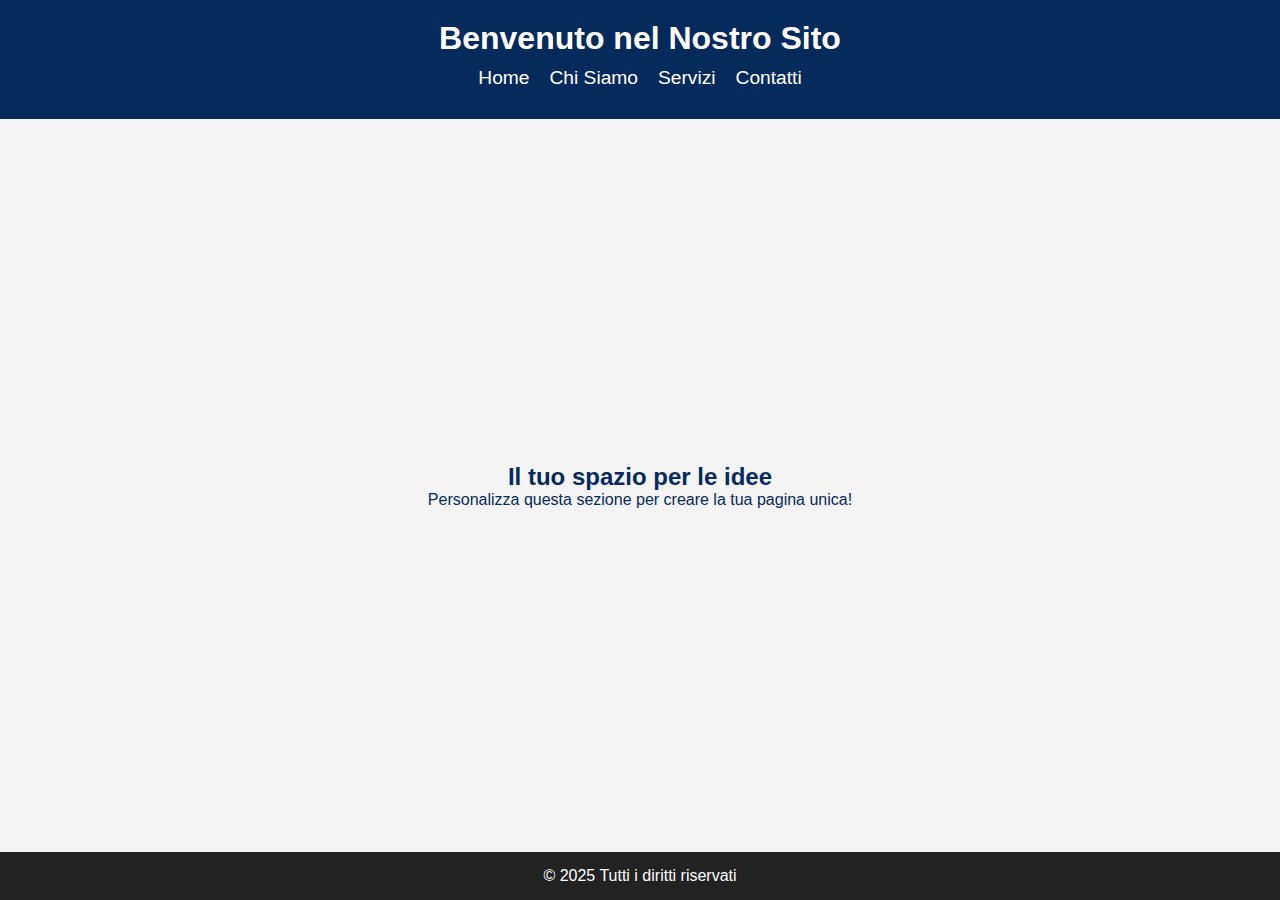
==== sito/community.html @ f4ea5c38 "push base" ====
<!DOCTYPE html>
<html lang="it">
<head>
    <meta charset="UTF-8">
    <meta name="viewport" content="width=device-width, initial-scale=1.0">
    <title>Homepage</title>
    <link rel="stylesheet" href="stylesheet.css">
</head>
<body>
    <header>
        <h1>Benvenuto nel Nostro Sito</h1>
        <nav>
            <ul>
                <li><a href="#">Home</a></li>
                <li><a href="#">Chi Siamo</a></li>
                <li><a href="#">Servizi</a></li>
                <li><a href="#">Contatti</a></li>
            </ul>
        </nav>
    </header>
    
    <main>
        <section>
            <h2>Il tuo spazio per le idee</h2>
            <p>Personalizza questa sezione per creare la tua pagina unica!</p>
        </section>
    </main>
    
    <footer>
        <p>&copy; 2025 Tutti i diritti riservati</p>
    </footer>
</body>
</html>
---- sito/stylesheet.css ----
:root {
    --main-color:#072a5c;
}
* {
    margin: 0;
    padding: 0;
    box-sizing: border-box;
    font-family: 'Arial', sans-serif;
}

body {
    background-color: #f4f4f4;
    color: var(--main-color);
    display: flex;
    flex-direction: column;
    min-height: 100vh;
}

header {
    background: var(--main-color);
    color: #fff;
    padding: 20px;
    text-align: center;
}

nav ul {
    list-style: none;
    display: flex;
    justify-content: center;
    gap: 20px;
    padding: 10px 0;
}

nav ul li {
    display: inline;
}

nav ul li a {
    color: #fff;
    text-decoration: none;
    font-size: 1.2em;
}

main {
    flex: 1;
    display: flex;
    align-items: center;
    justify-content: center;
    text-align: center;
    padding: 20px;
}

.login-container {
    background: #fff;
    padding: 20px;
    border-radius: 10px;
    box-shadow: 0 0 10px rgba(0, 0, 0, 0.1);
}

.login-container h2 {
    margin-bottom: 15px;
}

.login-container input {
    width: 100%;
    padding: 10px;
    margin: 10px 0;
    border: 1px solid #ccc;
    border-radius: 5px;
}

.login-container button {
    width: 100%;
    padding: 10px;
    background: var(--main-color);
    color: white;
    border: none;
    border-radius: 5px;
    cursor: pointer;
}

.login-container button:hover {
    background: #555;
}

footer {
    background: #222;
    color: white;
    text-align: center;
    padding: 15px;
}

/* Responsive Design */
@media (max-width: 768px) {
    nav ul {
        flex-direction: column;
        gap: 10px;
    }
}

@media (max-width: 480px) {
    header h1 {
        font-size: 1.5em;
    }

    nav ul li a {
        font-size: 1em;
    }
}
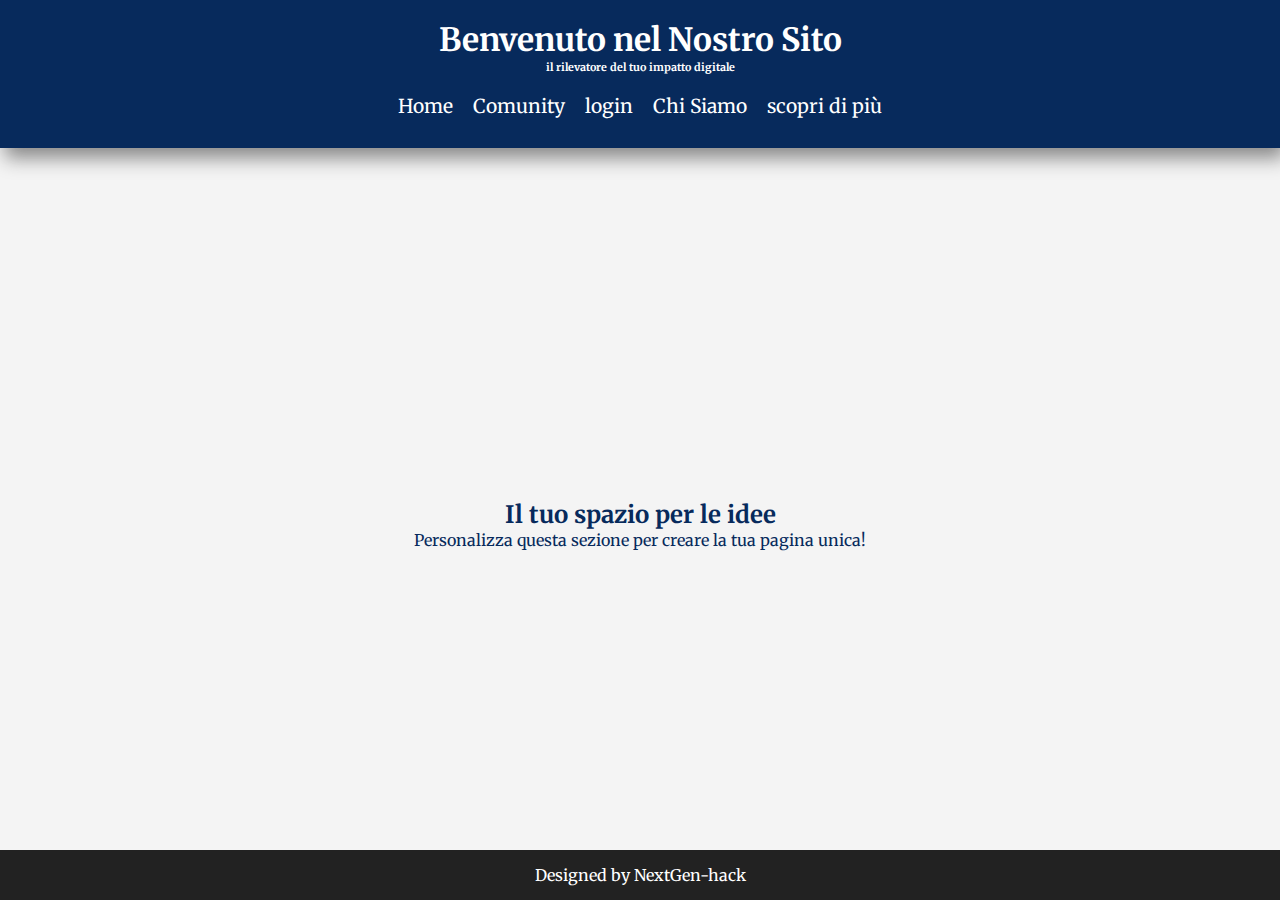
==== commit 70c4aadc: "aggiornamento webapp" ====
--- a/sito/community.html
+++ b/sito/community.html
@@ -3,18 +3,25 @@
 <head>
     <meta charset="UTF-8">
     <meta name="viewport" content="width=device-width, initial-scale=1.0">
-    <title>Homepage</title>
+    <title>community</title>
     <link rel="stylesheet" href="stylesheet.css">
+
+    <link rel="preconnect" href="https://fonts.googleapis.com">
+    <link rel="preconnect" href="https://fonts.gstatic.com" crossorigin>
+    <link href="https://fonts.googleapis.com/css2?family=Merriweather:ital,opsz,wght@0,18..144,300..900;1,18..144,300..900&display=swap" rel="stylesheet">
+
 </head>
 <body>
     <header>
         <h1>Benvenuto nel Nostro Sito</h1>
+        <h6>il rilevatore del tuo impatto digitale</h6>
         <nav>
             <ul>
-                <li><a href="#">Home</a></li>
-                <li><a href="#">Chi Siamo</a></li>
-                <li><a href="#">Servizi</a></li>
-                <li><a href="#">Contatti</a></li>
+                <li><a href="index.html">Home</a></li>
+                <li><a href="community.html">Comunity</a></li>
+                <li><a href="login.html">login</a></li>
+                <li><a href="contacts.html">Chi Siamo</a></li>
+                <li><a href="explore.html">scopri di più</a></li>
             </ul>
         </nav>
     </header>
@@ -27,7 +34,7 @@
     </main>
     
     <footer>
-        <p>&copy; 2025 Tutti i diritti riservati</p>
+        <p>Designed by NextGen-hack</p>
     </footer>
 </body>
 </html>
--- a/sito/stylesheet.css
+++ b/sito/stylesheet.css
@@ -5,7 +5,7 @@
     margin: 0;
     padding: 0;
     box-sizing: border-box;
-    font-family: 'Arial', sans-serif;
+    font-family: "Merriweather", serif;
 }
 
 body {
@@ -21,6 +21,13 @@
     color: #fff;
     padding: 20px;
     text-align: center;
+    box-shadow: 5px 10px 18px #888888;;
+}
+
+
+#logoImg img{
+    float: left;
+    border-radius: 50%;
 }
 
 nav ul {
@@ -33,12 +40,15 @@
 
 nav ul li {
     display: inline;
+    margin-top: 10px;
 }
+
 
 nav ul li a {
     color: #fff;
     text-decoration: none;
     font-size: 1.2em;
+    
 }
 
 main {
@@ -80,10 +90,14 @@
 }
 
 .login-container button:hover {
-    background: #555;
+    background: #4b6382;
 }
 
 footer {
+    position: fixed;
+    bottom: 0;
+    left: 0;
+    right: 0;
     background: #222;
     color: white;
     text-align: center;
@@ -100,10 +114,68 @@
 
 @media (max-width: 480px) {
     header h1 {
-        font-size: 1.5em;
+        font-size: 1.2em;
     }
 
     nav ul li a {
         font-size: 1em;
     }
-}+}
+
+#dataConsuption{
+
+    background-color: #a4b5c4;
+    border-radius: 5px;
+    padding: 20px;
+    width: 100%;
+}
+#dataConsuption h2{
+    background-color:#3c949e;
+    border-radius: 5px;
+}
+
+#tableConvertion{
+    background-color: #d5f2f8;
+    border-radius: 5px;
+    text-align: center;
+    padding: 20px;
+    width: 100%;
+}
+#textTable{
+    background-color: #3c949e;
+    border-radius: 5px;
+}
+
+#carouselExampleFade{
+    text-align: center;
+    background-color: #cdd5db ;
+    border-radius: 5px;
+    padding: 15px;
+    width: 100%;
+
+}
+
+#textConsigli{
+    background-color:#3c949e;
+    border-radius: 5px;
+}
+
+.col{
+    margin: 10px;
+}
+
+.row{
+    margin: 10px;
+}
+
+/*
+.rowTable1{
+    
+}
+.rowTable2{
+    
+}
+.rowTable3{
+    
+}
+*/